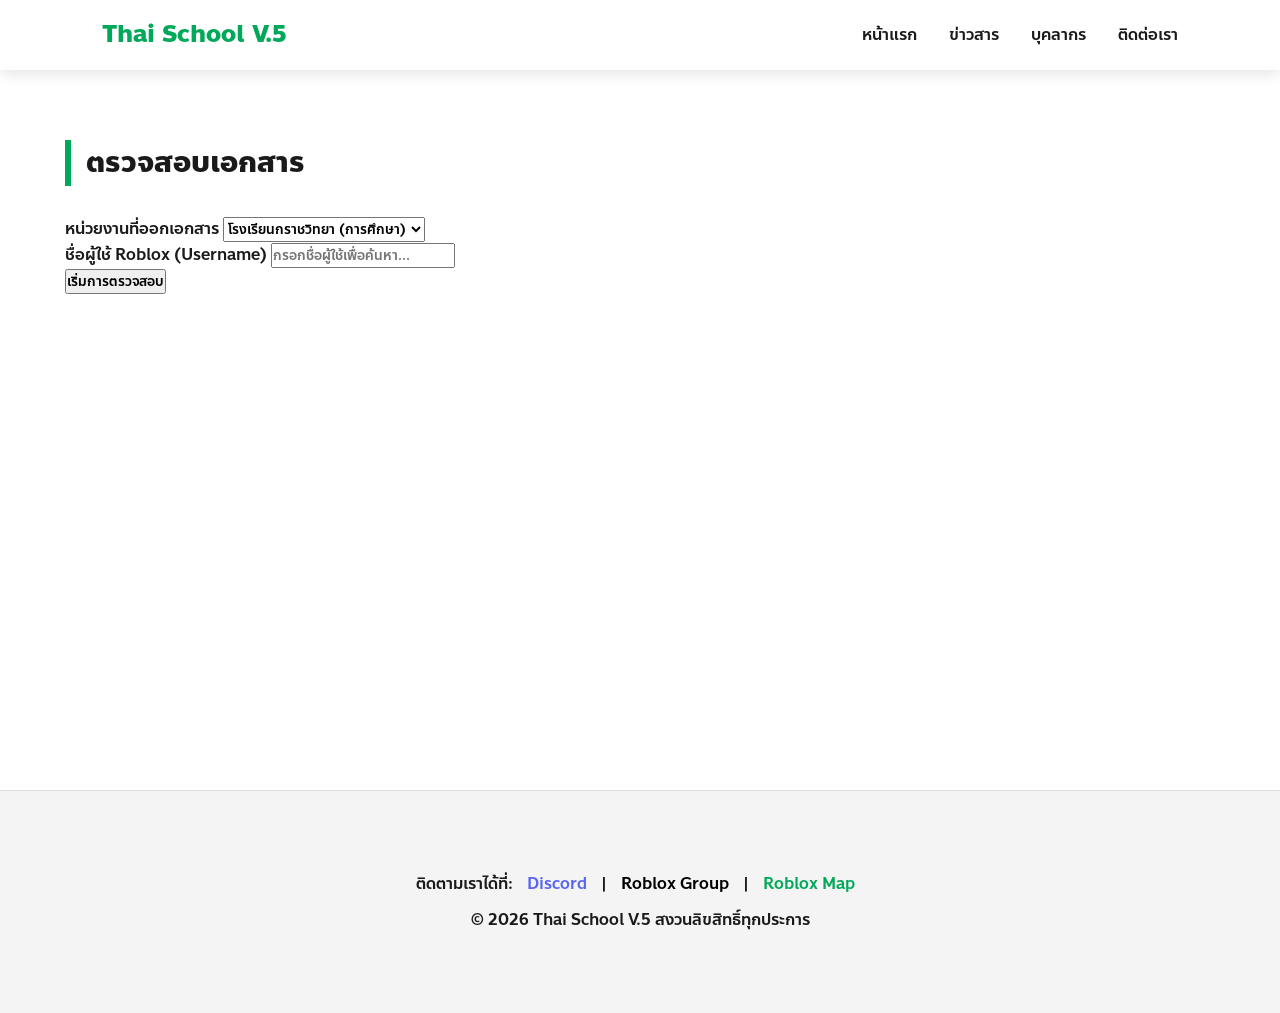
==== archive.html @ d2236004 "Rename verify.html to archive.html" ====
<!DOCTYPE html>
<html lang="th">
<head>
    <meta charset="UTF-8">
    <meta name="viewport" content="width=device-width, initial-scale=1.0">
    <title>ตรวจสอบเอกสาร | Thai School V.5</title>
    <link rel="stylesheet" href="style.css">
</head>
<body>
    <nav>
        <a href="index.html" class="logo">Thai School V.5</a>
        <ul class="nav-links">
            <li><a href="index.html">หน้าแรก</a></li>
            <li><a href="index.html#news">ข่าวสาร</a></li>
            <li><a href="personnel.html">บุคลากร</a></li>
            <li><a href="contact.html">ติดต่อเรา</a></li>
        </ul>
    </nav>

    <main class="container" style="min-height: 80vh;">
        <h2 class="title-border">ตรวจสอบเอกสาร</h2>
        
        <div class="verify-box">
            <div class="input-field-group">
                <label>หน่วยงานที่ออกเอกสาร</label>
                <select id="agency-select">
                    <option value="school">โรงเรียนกราชวิทยา (การศึกษา)</option>
                    <option value="military">กองทัพบก (ทะเบียนทหาร/รด.)</option>
                </select>
            </div>

            <div class="input-field-group">
                <label>ชื่อผู้ใช้ Roblox (Username)</label>
                <input type="text" id="roblox-username" placeholder="กรอกชื่อผู้ใช้เพื่อค้นหา...">
            </div>

            <button class="btn-verify-modern" onclick="verifyDocument()">เริ่มการตรวจสอบ</button>
        </div>

        <div id="verify-result-area"></div>
    </main>

    <div id="status-overlay" class="modal" style="display:none; background: rgba(0,0,0,0.5);">
        <div class="modal-content" style="text-align: center; max-width: 400px;">
            <div class="loading-container" style="background: #eee; height: 8px; border-radius: 10px; overflow: hidden; margin-bottom: 20px;">
                <div id="load-bar" style="background: var(--primary); width: 0%; height: 100%; transition: 0.3s;"></div>
            </div>
            <h3 id="status-title" style="margin-bottom: 10px;">กำลังตรวจสอบ</h3>
            <p id="status-msg" style="color: #777; font-size: 0.9rem;">เตรียมการเชื่อมต่อระบบ...</p>
            <button id="status-btn" class="btn-close-modal" onclick="closeStatus()" style="display: none;">ตกลง</button>
        </div>
    </div>

    <footer class="main-footer">
        <div class="container" style="text-align: center;">
            <div class="footer-links">
                <span>ติดตามเราได้ที่: </span>
                <a href="https://discord.gg/3W7YecYCAT" target="_blank" class="link-discord">Discord</a> | 
                <a href="https://www.roblox.com/th/communities/34820923/ThaiSchool-V4#!/about" target="_blank" class="link-roblox">Roblox Group</a> | 
                <a href="https://www.roblox.com/th/games/84066328709254/13-2547-Reborn" target="_blank" class="link-map">Roblox Map</a>
            </div>
            <p class="copyright">© 2026 Thai School V.5 สงวนลิขสิทธิ์ทุกประการ</p>
        </div>
    </footer>

    <script src="script.js"></script>
</body>
</html>
---- style.css ----
/* --- 1. Font & Root Settings --- */
@font-face {
    font-family: 'Anakotmai';
    src: url('./fonts/anakotmai-light.woff2') format('woff2');
    font-weight: 300;
}
@font-face {
    font-family: 'Anakotmai';
    src: url('./fonts/anakotmai-medium.woff2') format('woff2');
    font-weight: 500;
}
@font-face {
    font-family: 'Anakotmai';
    src: url('./fonts/anakotmai-bold.woff2') format('woff2');
    font-weight: 700;
}

:root {
    --primary: #00a859;
    --dark: #1a1a1a;
    --light: #ffffff;
    --gray: #f4f4f4;
    --shadow: 0 4px 15px rgba(0,0,0,0.1);
}

* { 
    margin: 0; padding: 0; box-sizing: border-box; 
    font-family: 'Anakotmai', sans-serif !important; 
}

body { background: var(--light); color: var(--dark); line-height: 1.6; }

/* --- 2. Navigation --- */
nav {
    display: flex; justify-content: space-between; align-items: center;
    padding: 1rem 8%; background: white; box-shadow: var(--shadow);
    position: sticky; top: 0; z-index: 1000;
}
.logo { font-size: 1.5rem; font-weight: 700; color: var(--primary); text-decoration: none; }
.nav-links { display: flex !important; list-style: none; gap: 2rem; }
.nav-links a { text-decoration: none; color: var(--dark); font-weight: 500; transition: 0.3s; }
.nav-links a:hover { color: var(--primary); }

/* --- 3. Hero Section --- */
.hero {
    width: 100%; height: 450px; 
    display: flex; justify-content: center; align-items: center;
    background: url('https://i.postimg.cc/YCXXM0kX/mi-m-ch-x-252-20260423194221.png') center/cover no-repeat;
}

/* --- 4. Container & Grid --- */
.container { max-width: 1200px; margin: 0 auto; padding: 40px 25px; }

.grid { 
    display: grid !important; 
    grid-template-columns: repeat(auto-fill, minmax(300px, 1fr)); 
    gap: 25px; 
}

.p-grid {
    display: grid !important;
    grid-template-columns: repeat(auto-fill, minmax(220px, 1fr)) !important;
    gap: 25px !important;
    margin-bottom: 50px;
}

/* --- 5. Card Styles --- */
.card {
    background: white; border-radius: 12px; overflow: hidden;
    box-shadow: var(--shadow); transition: 0.3s; border: 1px solid #eee;
    height: 100%; display: flex; flex-direction: column;
}
.card img { width: 100%; aspect-ratio: 16/9; object-fit: cover; display: block; }

.card-body {
    padding: 20px 25px !important;
    display: flex !important; flex-direction: column !important;
    gap: 10px !important; text-align: left !important;
}
.card-date { color: #888; font-size: 0.85rem; }
.card-body h3 { font-size: 1.1rem; line-height: 1.4; color: var(--dark); font-weight: 700; }
.card-body .btn { text-decoration: none; color: var(--primary); font-weight: bold; font-size: 0.9rem; margin-top: auto; }

/* --- 6. Personnel Card --- */
.p-card {
    padding: 20px !important; display: flex !important;
    flex-direction: column !important; align-items: center !important;
    text-align: center !important; cursor: pointer;
}
.p-card img {
    width: 120px !important; height: 160px !important;
    object-fit: cover !important; border-radius: 4px !important;
    border: 3px solid #fff !important; outline: 1px solid #ddd !important;
    box-shadow: 0 4px 10px rgba(0,0,0,0.1) !important;
    margin-bottom: 15px !important;
}

/* --- 7. Footer --- */
footer { background: var(--gray); padding: 40px 0; border-top: 1px solid #ddd; text-align: center; }
.footer-links { margin-bottom: 10px; font-weight: 500; }
.footer-links a { text-decoration: none; margin: 0 10px; transition: 0.3s; }
.link-discord { color: #5865F2 !important; }
.link-roblox { color: #000 !important; }
.link-map { color: var(--primary) !important; }
footer a:hover { text-decoration: underline !important; opacity: 0.8; }

/* --- 8. Modal & Bio Details --- */
.modal {
    display: none; position: fixed; top: 0; left: 0; width: 100%; height: 100%;
    background: rgba(0,0,0,0.8); z-index: 2000; justify-content: center; align-items: center;
}
.modal-content { 
    background: white; padding: 2.5rem; border-radius: 20px; 
    max-width: 500px; width: 90%; text-align: left; 
    max-height: 90vh; overflow-y: auto;
}
.modal-header-tag {
    background: var(--primary); color: white; padding: 5px 15px;
    border-radius: 8px; display: inline-block; font-weight: 700;
    margin-bottom: 12px; font-size: 0.9rem;
}
.bio-list { margin-bottom: 20px; }
.bio-item { display: flex; gap: 12px; margin-bottom: 10px; align-items: flex-start; }
.bio-item span { font-size: 1.2rem; }
.bio-item b { display: block; font-size: 0.95rem; color: #333; }
.bio-item small { color: #777; font-size: 0.85rem; }

/* ปุ่มปิด Modal - บังคับสีเขียว ไม่ขาว ไม่แคบ */
.btn-close-modal {
    width: 100% !important;
    background-color: #00a859 !important;
    color: #ffffff !important;
    border: none !important;
    padding: 16px !important;
    border-radius: 12px !important;
    font-size: 1rem !important;
    font-weight: bold !important;
    cursor: pointer !important;
    margin-top: 25px !important;
    transition: 0.3s !important;
    display: block !important;
    text-align: center !important;
}
.btn-close-modal:hover {
    background-color: #008f4c !important;
    box-shadow: 0 5px 15px rgba(0, 168, 89, 0.3) !important;
}

.title-border { border-left: 6px solid var(--primary); padding-left: 15px; margin: 30px 0; font-size: 1.8rem; }

/* --- 9. Responsive --- */
@media (max-width: 768px) {
    nav { padding: 1rem 20px !important; flex-direction: column; gap: 10px; }
    .nav-links { gap: 15px; font-size: 0.9rem; }
    .hero { height: 200px; }
    .p-grid { grid-template-columns: repeat(2, 1fr) !important; gap: 15px !important; }
    .p-card img { width: 100px !important; height: 135px !important; }
    .container { padding-left: 20px !important; padding-right: 20px !important; }
}
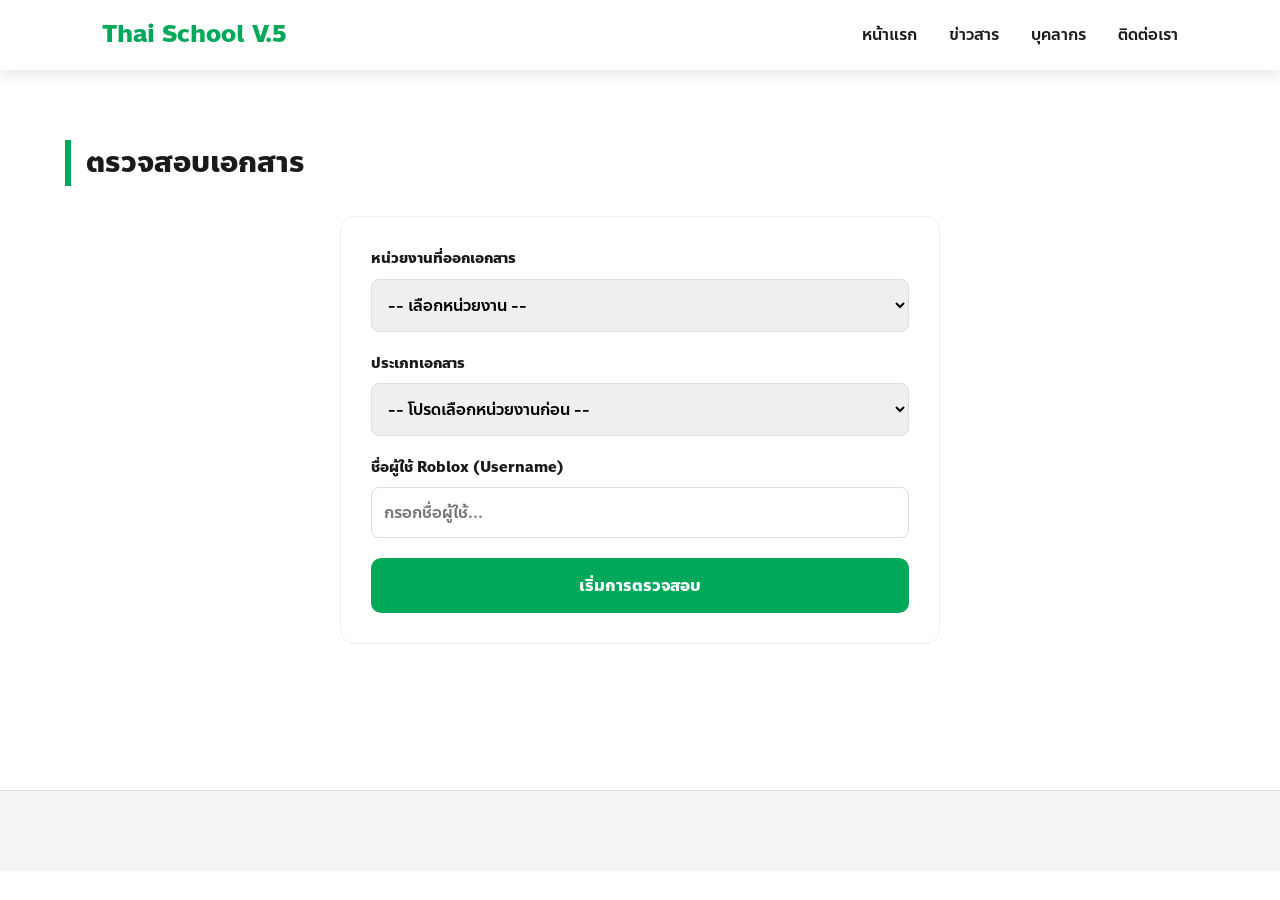
==== commit 777bf978: "Update archive.html" ====
--- a/archive.html
+++ b/archive.html
@@ -7,6 +7,8 @@
     <link rel="stylesheet" href="style.css">
 </head>
 <body>
+    <div id="top-notify" class="top-banner"></div>
+
     <nav>
         <a href="index.html" class="logo">Thai School V.5</a>
         <ul class="nav-links">
@@ -23,15 +25,24 @@
         <div class="verify-box">
             <div class="input-field-group">
                 <label>หน่วยงานที่ออกเอกสาร</label>
-                <select id="agency-select">
-                    <option value="school">โรงเรียนกราชวิทยา (การศึกษา)</option>
-                    <option value="military">กองทัพบก (ทะเบียนทหาร/รด.)</option>
+                <select id="agency-select" onchange="updateDocTypes()">
+                    <option value="">-- เลือกหน่วยงาน --</option>
+                    <option value="school">โรงเรียนกราชวิทยา</option>
+                    <option value="military">กองทัพบก</option>
+                    <option value="police">สำนักงานตำรวจภูธรพระนครศรีอยุธยา</option>
+                </select>
+            </div>
+
+            <div class="input-field-group">
+                <label>ประเภทเอกสาร</label>
+                <select id="doc-type-select">
+                    <option value="">-- โปรดเลือกหน่วยงานก่อน --</option>
                 </select>
             </div>
 
             <div class="input-field-group">
                 <label>ชื่อผู้ใช้ Roblox (Username)</label>
-                <input type="text" id="roblox-username" placeholder="กรอกชื่อผู้ใช้เพื่อค้นหา...">
+                <input type="text" id="roblox-username" placeholder="กรอกชื่อผู้ใช้...">
             </div>
 
             <button class="btn-verify-modern" onclick="verifyDocument()">เริ่มการตรวจสอบ</button>
@@ -40,28 +51,19 @@
         <div id="verify-result-area"></div>
     </main>
 
-    <div id="status-overlay" class="modal" style="display:none; background: rgba(0,0,0,0.5);">
+    <div id="status-overlay" class="modal">
         <div class="modal-content" style="text-align: center; max-width: 400px;">
-            <div class="loading-container" style="background: #eee; height: 8px; border-radius: 10px; overflow: hidden; margin-bottom: 20px;">
-                <div id="load-bar" style="background: var(--primary); width: 0%; height: 100%; transition: 0.3s;"></div>
+            <div class="loading-container">
+                <div id="load-bar"></div>
             </div>
-            <h3 id="status-title" style="margin-bottom: 10px;">กำลังตรวจสอบ</h3>
-            <p id="status-msg" style="color: #777; font-size: 0.9rem;">เตรียมการเชื่อมต่อระบบ...</p>
+            <h3 id="status-title">กำลังตรวจสอบ</h3>
+            <p id="status-msg">เตรียมการเชื่อมต่อระบบ...</p>
             <button id="status-btn" class="btn-close-modal" onclick="closeStatus()" style="display: none;">ตกลง</button>
         </div>
     </div>
 
     <footer class="main-footer">
-        <div class="container" style="text-align: center;">
-            <div class="footer-links">
-                <span>ติดตามเราได้ที่: </span>
-                <a href="https://discord.gg/3W7YecYCAT" target="_blank" class="link-discord">Discord</a> | 
-                <a href="https://www.roblox.com/th/communities/34820923/ThaiSchool-V4#!/about" target="_blank" class="link-roblox">Roblox Group</a> | 
-                <a href="https://www.roblox.com/th/games/84066328709254/13-2547-Reborn" target="_blank" class="link-map">Roblox Map</a>
-            </div>
-            <p class="copyright">© 2026 Thai School V.5 สงวนลิขสิทธิ์ทุกประการ</p>
-        </div>
-    </footer>
+        </footer>
 
     <script src="script.js"></script>
 </body>
--- a/style.css
+++ b/style.css
@@ -156,4 +156,40 @@
     .p-grid { grid-template-columns: repeat(2, 1fr) !important; gap: 15px !important; }
     .p-card img { width: 100px !important; height: 135px !important; }
     .container { padding-left: 20px !important; padding-right: 20px !important; }
-}+}
+/* --- Document Check Styles (Minimal) --- */
+.verify-box {
+    background: #fff;
+    padding: 30px;
+    border-radius: 15px;
+    border: 1px solid #eee;
+    max-width: 600px;
+    margin: 20px auto;
+}
+
+.input-field-group { margin-bottom: 20px; text-align: left; }
+.input-field-group label { display: block; font-weight: 700; margin-bottom: 8px; font-size: 0.9rem; }
+.input-field-group input, .input-field-group select {
+    width: 100%; padding: 12px; border: 1px solid #ddd; border-radius: 8px;
+    font-family: 'Anakotmai', sans-serif; font-size: 1rem; outline: none;
+}
+.input-field-group input:focus { border-color: var(--primary); }
+
+.btn-verify-modern {
+    width: 100%; background: var(--primary); color: #fff; border: none;
+    padding: 15px; border-radius: 10px; font-weight: bold; cursor: pointer;
+    font-size: 1rem; transition: 0.3s;
+}
+.btn-verify-modern:hover { opacity: 0.9; transform: translateY(-2px); }
+
+/* Card แสดงผลการค้นหา */
+.doc-result-card {
+    background: #fff; border: 1px solid #eee; border-radius: 15px;
+    padding: 25px; margin-top: 30px; text-align: left;
+    box-shadow: var(--shadow);
+}
+.status-tag {
+    display: inline-block; padding: 4px 12px; border-radius: 20px;
+    font-size: 0.8rem; font-weight: bold; margin-bottom: 15px;
+}
+.status-ok { background: #e6f6ee; color: #00a859; }
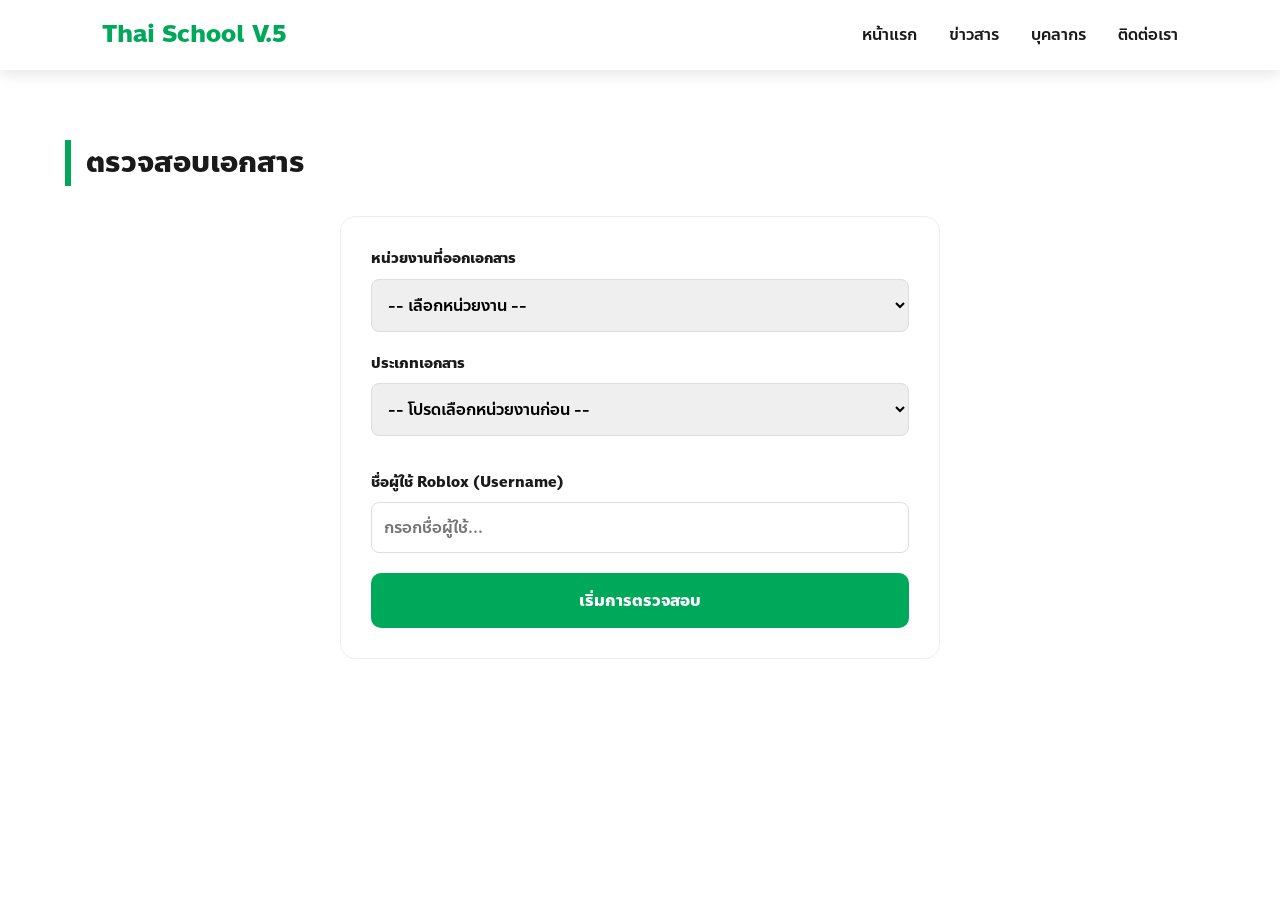
==== commit 8367be96: "Update archive.html" ====
--- a/archive.html
+++ b/archive.html
@@ -21,7 +21,7 @@
 
     <main class="container" style="min-height: 80vh;">
         <h2 class="title-border">ตรวจสอบเอกสาร</h2>
-        
+
         <div class="verify-box">
             <div class="input-field-group">
                 <label>หน่วยงานที่ออกเอกสาร</label>
@@ -35,10 +35,12 @@
 
             <div class="input-field-group">
                 <label>ประเภทเอกสาร</label>
-                <select id="doc-type-select">
+                <select id="doc-type-select" onchange="showExtraFields()">
                     <option value="">-- โปรดเลือกหน่วยงานก่อน --</option>
                 </select>
             </div>
+
+            <div id="extra-inputs" style="display: grid; grid-template-columns: 1fr 1fr; gap: 10px; margin-bottom: 15px;"></div>
 
             <div class="input-field-group">
                 <label>ชื่อผู้ใช้ Roblox (Username)</label>
@@ -54,7 +56,7 @@
     <div id="status-overlay" class="modal">
         <div class="modal-content" style="text-align: center; max-width: 400px;">
             <div class="loading-container">
-                <div id="load-bar"></div>
+                <div id="load-bar" style="width: 0%; height: 100%; background: #00a859; transition: 0.3s;"></div>
             </div>
             <h3 id="status-title">กำลังตรวจสอบ</h3>
             <p id="status-msg">เตรียมการเชื่อมต่อระบบ...</p>
@@ -62,9 +64,6 @@
         </div>
     </div>
 
-    <footer class="main-footer">
-        </footer>
-
     <script src="script.js"></script>
 </body>
 </html>
--- a/style.css
+++ b/style.css
@@ -193,3 +193,21 @@
     font-size: 0.8rem; font-weight: bold; margin-bottom: 15px;
 }
 .status-ok { background: #e6f6ee; color: #00a859; }
+/* --- Notification Banner --- */
+.top-banner {
+    position: fixed; top: -100px; left: 0; width: 100%; padding: 15px;
+    text-align: center; color: white; font-weight: bold; z-index: 3000;
+    transition: 0.5s ease; display: flex; align-items: center; justify-content: center; gap: 10px;
+}
+.top-banner.show { top: 0; }
+.top-banner.success { background: #00a859; }
+.top-banner.error { background: #dc2626; }
+
+/* --- Loading & Result --- */
+.loading-container { background: #eee; height: 8px; border-radius: 10px; overflow: hidden; margin-bottom: 20px; }
+#load-bar { background: var(--primary); width: 0%; height: 100%; transition: 0.2s; }
+
+.result-card { text-align: center; padding: 30px; margin-top: 20px; }
+.result-icon { font-size: 3rem; margin-bottom: 10px; display: block; }
+.result-title { font-size: 1.5rem; font-weight: 800; color: #000; margin-bottom: 5px; }
+.result-subtitle { color: #777; font-size: 0.9rem; }
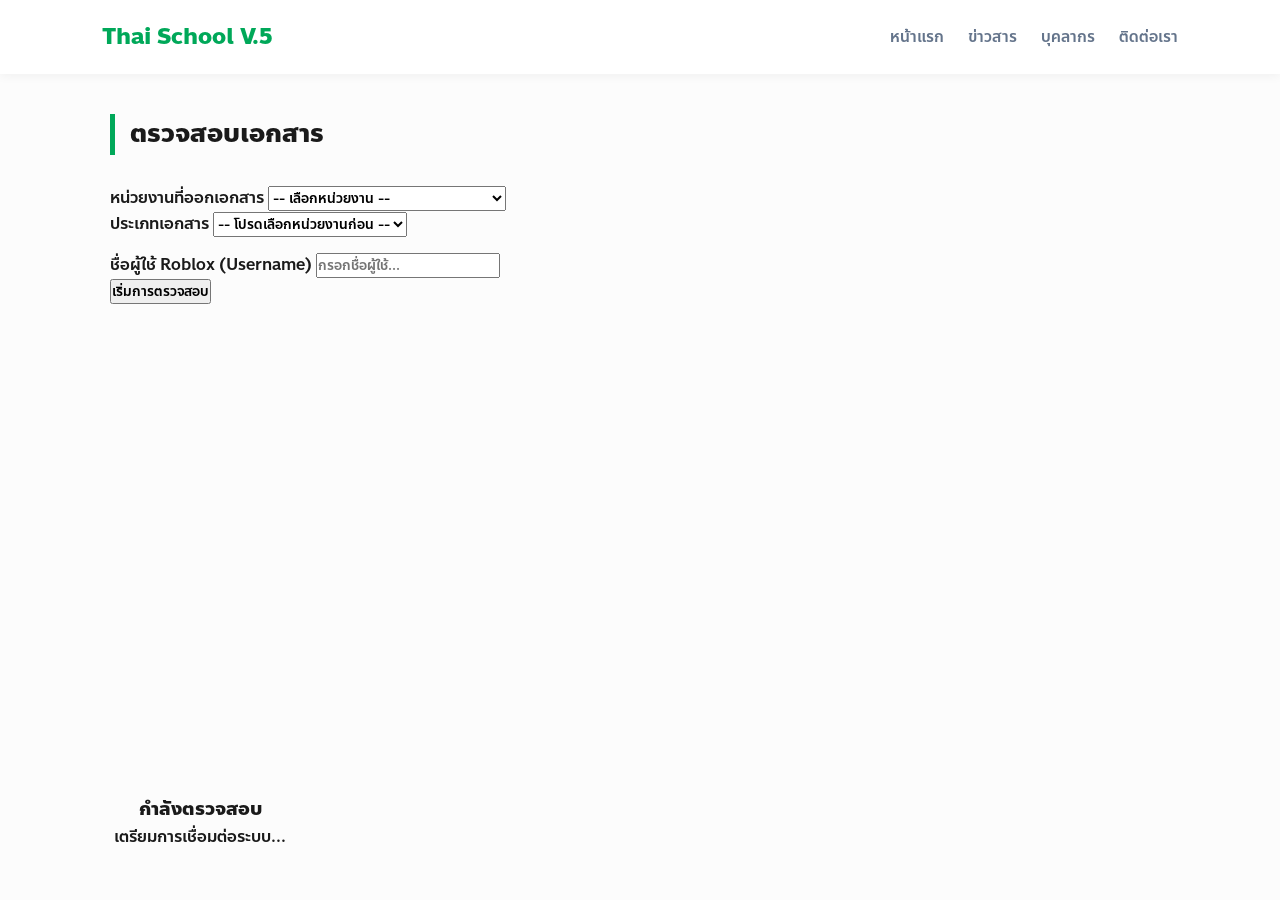
==== commit f05264e1: "Update archive.html" ====
--- a/archive.html
+++ b/archive.html
@@ -66,4 +66,4 @@
 
     <script src="script.js"></script>
 </body>
-</html>
+</html>
--- a/style.css
+++ b/style.css
@@ -1,213 +1,84 @@
-/* --- 1. Font & Root Settings --- */
-@font-face {
-    font-family: 'Anakotmai';
-    src: url('./fonts/anakotmai-light.woff2') format('woff2');
-    font-weight: 300;
-}
-@font-face {
-    font-family: 'Anakotmai';
-    src: url('./fonts/anakotmai-medium.woff2') format('woff2');
-    font-weight: 500;
-}
-@font-face {
-    font-family: 'Anakotmai';
-    src: url('./fonts/anakotmai-bold.woff2') format('woff2');
-    font-weight: 700;
-}
+/* --- 1. Font & General Settings --- */
+@font-face { font-family: 'Anakotmai'; src: url('./fonts/anakotmai-light.woff2') format('woff2'); font-weight: 300; }
+@font-face { font-family: 'Anakotmai'; src: url('./fonts/anakotmai-medium.woff2') format('woff2'); font-weight: 500; }
+@font-face { font-family: 'Anakotmai'; src: url('./fonts/anakotmai-bold.woff2') format('woff2'); font-weight: 700; }
 
 :root {
     --primary: #00a859;
     --dark: #1a1a1a;
     --light: #ffffff;
-    --gray: #f4f4f4;
-    --shadow: 0 4px 15px rgba(0,0,0,0.1);
+    --gray: #f8fafc;
+    --shadow: 0 10px 25px rgba(0,0,0,0.05);
+    --border: #e2e8f0;
 }
 
-* { 
-    margin: 0; padding: 0; box-sizing: border-box; 
-    font-family: 'Anakotmai', sans-serif !important; 
-}
-
-body { background: var(--light); color: var(--dark); line-height: 1.6; }
+* { margin: 0; padding: 0; box-sizing: border-box; font-family: 'Anakotmai', sans-serif !important; }
+body { background: #fcfcfc; color: var(--dark); line-height: 1.6; }
 
 /* --- 2. Navigation --- */
 nav {
     display: flex; justify-content: space-between; align-items: center;
-    padding: 1rem 8%; background: white; box-shadow: var(--shadow);
+    padding: 1.2rem 8%; background: white; box-shadow: 0 2px 10px rgba(0,0,0,0.05);
     position: sticky; top: 0; z-index: 1000;
 }
-.logo { font-size: 1.5rem; font-weight: 700; color: var(--primary); text-decoration: none; }
-.nav-links { display: flex !important; list-style: none; gap: 2rem; }
-.nav-links a { text-decoration: none; color: var(--dark); font-weight: 500; transition: 0.3s; }
+.logo { font-size: 1.4rem; font-weight: 800; color: var(--primary); text-decoration: none; }
+.nav-links { display: flex; list-style: none; gap: 1.5rem; }
+.nav-links a { text-decoration: none; color: #64748b; font-weight: 500; transition: 0.3s; font-size: 0.95rem; }
 .nav-links a:hover { color: var(--primary); }
 
-/* --- 3. Hero Section --- */
+/* --- 3. Hero Section (แก้รูปแหว่ง/ขนาดเพี้ยน) --- */
 .hero {
-    width: 100%; height: 450px; 
-    display: flex; justify-content: center; align-items: center;
-    background: url('https://i.postimg.cc/YCXXM0kX/mi-m-ch-x-252-20260423194221.png') center/cover no-repeat;
+    width: 100%; height: 400px; 
+    background: url('https://i.postimg.cc/YCXXM0kX/mi-m-ch-x-252-20260423194221.png') center top/cover no-repeat;
+    display: flex; align-items: center; justify-content: center;
+    margin-bottom: 20px;
 }
 
-/* --- 4. Container & Grid --- */
-.container { max-width: 1200px; margin: 0 auto; padding: 40px 25px; }
+/* --- 4. Cards Layout (News & Personnel) --- */
+.container { max-width: 1100px; margin: 0 auto; padding: 40px 20px; }
+.title-border { border-left: 5px solid var(--primary); padding-left: 15px; margin-bottom: 30px; font-size: 1.6rem; }
 
-.grid { 
-    display: grid !important; 
-    grid-template-columns: repeat(auto-fill, minmax(300px, 1fr)); 
-    gap: 25px; 
+.grid { display: grid; grid-template-columns: repeat(auto-fill, minmax(320px, 1fr)); gap: 25px; }
+
+.card {
+    background: white; border-radius: 16px; overflow: hidden;
+    box-shadow: var(--shadow); border: 1px solid var(--border);
+    transition: 0.3s; display: flex; flex-direction: column;
 }
+.card:hover { transform: translateY(-5px); box-shadow: 0 15px 35px rgba(0,0,0,0.1); }
+.card img { width: 100%; height: 200px; object-fit: cover; }
+.card-body { padding: 25px; display: flex; flex-direction: column; flex-grow: 1; }
+.card-date { color: #94a3b8; font-size: 0.8rem; margin-bottom: 8px; }
+.card-body h3 { font-size: 1.15rem; margin-bottom: 12px; line-height: 1.4; color: #1e293b; }
+.card-body p { color: #64748b; font-size: 0.9rem; margin-bottom: 20px; }
+.card-body .btn { margin-top: auto; color: var(--primary); text-decoration: none; font-weight: 700; font-size: 0.9rem; }
 
-.p-grid {
-    display: grid !important;
-    grid-template-columns: repeat(auto-fill, minmax(220px, 1fr)) !important;
-    gap: 25px !important;
-    margin-bottom: 50px;
+/* --- 5. Archive Result Card (เลียนแบบรูปที่ 4) --- */
+.doc-result-card {
+    background: white; border-radius: 20px; padding: 30px;
+    margin-top: 30px; border: 1px solid var(--border); box-shadow: var(--shadow);
 }
+.res-header { display: flex; justify-content: space-between; align-items: center; margin-bottom: 25px; }
+.status-tag { padding: 6px 16px; border-radius: 50px; font-weight: 700; font-size: 0.85rem; }
+.status-ok { background: #dcfce7; color: #166534; }
 
-/* --- 5. Card Styles --- */
-.card {
-    background: white; border-radius: 12px; overflow: hidden;
-    box-shadow: var(--shadow); transition: 0.3s; border: 1px solid #eee;
-    height: 100%; display: flex; flex-direction: column;
+.info-grid {
+    display: grid; grid-template-columns: repeat(3, 1fr);
+    background: #f8fafc; border-radius: 12px; padding: 20px; gap: 15px; margin-bottom: 25px;
 }
-.card img { width: 100%; aspect-ratio: 16/9; object-fit: cover; display: block; }
+.info-item b { display: block; font-size: 0.75rem; color: #94a3b8; text-transform: uppercase; }
+.info-item span { font-weight: 700; color: #1e293b; font-size: 0.95rem; }
 
-.card-body {
-    padding: 20px 25px !important;
-    display: flex !important; flex-direction: column !important;
-    gap: 10px !important; text-align: left !important;
+.image-gallery { display: grid; grid-template-columns: 1fr 1fr; gap: 15px; margin-bottom: 25px; }
+.image-gallery img { width: 100%; border-radius: 12px; border: 1px solid #eee; }
+
+/* --- 6. Footer --- */
+footer { text-align: center; padding: 50px 0; color: #94a3b8; font-size: 0.85rem; }
+footer a { color: #64748b; text-decoration: none; margin: 0 5px; }
+
+/* Responsive */
+@media (max-width: 768px) {
+    .info-grid { grid-template-columns: 1fr; }
+    .image-gallery { grid-template-columns: 1fr; }
+    .hero { height: 200px; }
 }
-.card-date { color: #888; font-size: 0.85rem; }
-.card-body h3 { font-size: 1.1rem; line-height: 1.4; color: var(--dark); font-weight: 700; }
-.card-body .btn { text-decoration: none; color: var(--primary); font-weight: bold; font-size: 0.9rem; margin-top: auto; }
-
-/* --- 6. Personnel Card --- */
-.p-card {
-    padding: 20px !important; display: flex !important;
-    flex-direction: column !important; align-items: center !important;
-    text-align: center !important; cursor: pointer;
-}
-.p-card img {
-    width: 120px !important; height: 160px !important;
-    object-fit: cover !important; border-radius: 4px !important;
-    border: 3px solid #fff !important; outline: 1px solid #ddd !important;
-    box-shadow: 0 4px 10px rgba(0,0,0,0.1) !important;
-    margin-bottom: 15px !important;
-}
-
-/* --- 7. Footer --- */
-footer { background: var(--gray); padding: 40px 0; border-top: 1px solid #ddd; text-align: center; }
-.footer-links { margin-bottom: 10px; font-weight: 500; }
-.footer-links a { text-decoration: none; margin: 0 10px; transition: 0.3s; }
-.link-discord { color: #5865F2 !important; }
-.link-roblox { color: #000 !important; }
-.link-map { color: var(--primary) !important; }
-footer a:hover { text-decoration: underline !important; opacity: 0.8; }
-
-/* --- 8. Modal & Bio Details --- */
-.modal {
-    display: none; position: fixed; top: 0; left: 0; width: 100%; height: 100%;
-    background: rgba(0,0,0,0.8); z-index: 2000; justify-content: center; align-items: center;
-}
-.modal-content { 
-    background: white; padding: 2.5rem; border-radius: 20px; 
-    max-width: 500px; width: 90%; text-align: left; 
-    max-height: 90vh; overflow-y: auto;
-}
-.modal-header-tag {
-    background: var(--primary); color: white; padding: 5px 15px;
-    border-radius: 8px; display: inline-block; font-weight: 700;
-    margin-bottom: 12px; font-size: 0.9rem;
-}
-.bio-list { margin-bottom: 20px; }
-.bio-item { display: flex; gap: 12px; margin-bottom: 10px; align-items: flex-start; }
-.bio-item span { font-size: 1.2rem; }
-.bio-item b { display: block; font-size: 0.95rem; color: #333; }
-.bio-item small { color: #777; font-size: 0.85rem; }
-
-/* ปุ่มปิด Modal - บังคับสีเขียว ไม่ขาว ไม่แคบ */
-.btn-close-modal {
-    width: 100% !important;
-    background-color: #00a859 !important;
-    color: #ffffff !important;
-    border: none !important;
-    padding: 16px !important;
-    border-radius: 12px !important;
-    font-size: 1rem !important;
-    font-weight: bold !important;
-    cursor: pointer !important;
-    margin-top: 25px !important;
-    transition: 0.3s !important;
-    display: block !important;
-    text-align: center !important;
-}
-.btn-close-modal:hover {
-    background-color: #008f4c !important;
-    box-shadow: 0 5px 15px rgba(0, 168, 89, 0.3) !important;
-}
-
-.title-border { border-left: 6px solid var(--primary); padding-left: 15px; margin: 30px 0; font-size: 1.8rem; }
-
-/* --- 9. Responsive --- */
-@media (max-width: 768px) {
-    nav { padding: 1rem 20px !important; flex-direction: column; gap: 10px; }
-    .nav-links { gap: 15px; font-size: 0.9rem; }
-    .hero { height: 200px; }
-    .p-grid { grid-template-columns: repeat(2, 1fr) !important; gap: 15px !important; }
-    .p-card img { width: 100px !important; height: 135px !important; }
-    .container { padding-left: 20px !important; padding-right: 20px !important; }
-}
-/* --- Document Check Styles (Minimal) --- */
-.verify-box {
-    background: #fff;
-    padding: 30px;
-    border-radius: 15px;
-    border: 1px solid #eee;
-    max-width: 600px;
-    margin: 20px auto;
-}
-
-.input-field-group { margin-bottom: 20px; text-align: left; }
-.input-field-group label { display: block; font-weight: 700; margin-bottom: 8px; font-size: 0.9rem; }
-.input-field-group input, .input-field-group select {
-    width: 100%; padding: 12px; border: 1px solid #ddd; border-radius: 8px;
-    font-family: 'Anakotmai', sans-serif; font-size: 1rem; outline: none;
-}
-.input-field-group input:focus { border-color: var(--primary); }
-
-.btn-verify-modern {
-    width: 100%; background: var(--primary); color: #fff; border: none;
-    padding: 15px; border-radius: 10px; font-weight: bold; cursor: pointer;
-    font-size: 1rem; transition: 0.3s;
-}
-.btn-verify-modern:hover { opacity: 0.9; transform: translateY(-2px); }
-
-/* Card แสดงผลการค้นหา */
-.doc-result-card {
-    background: #fff; border: 1px solid #eee; border-radius: 15px;
-    padding: 25px; margin-top: 30px; text-align: left;
-    box-shadow: var(--shadow);
-}
-.status-tag {
-    display: inline-block; padding: 4px 12px; border-radius: 20px;
-    font-size: 0.8rem; font-weight: bold; margin-bottom: 15px;
-}
-.status-ok { background: #e6f6ee; color: #00a859; }
-/* --- Notification Banner --- */
-.top-banner {
-    position: fixed; top: -100px; left: 0; width: 100%; padding: 15px;
-    text-align: center; color: white; font-weight: bold; z-index: 3000;
-    transition: 0.5s ease; display: flex; align-items: center; justify-content: center; gap: 10px;
-}
-.top-banner.show { top: 0; }
-.top-banner.success { background: #00a859; }
-.top-banner.error { background: #dc2626; }
-
-/* --- Loading & Result --- */
-.loading-container { background: #eee; height: 8px; border-radius: 10px; overflow: hidden; margin-bottom: 20px; }
-#load-bar { background: var(--primary); width: 0%; height: 100%; transition: 0.2s; }
-
-.result-card { text-align: center; padding: 30px; margin-top: 20px; }
-.result-icon { font-size: 3rem; margin-bottom: 10px; display: block; }
-.result-title { font-size: 1.5rem; font-weight: 800; color: #000; margin-bottom: 5px; }
-.result-subtitle { color: #777; font-size: 0.9rem; }
